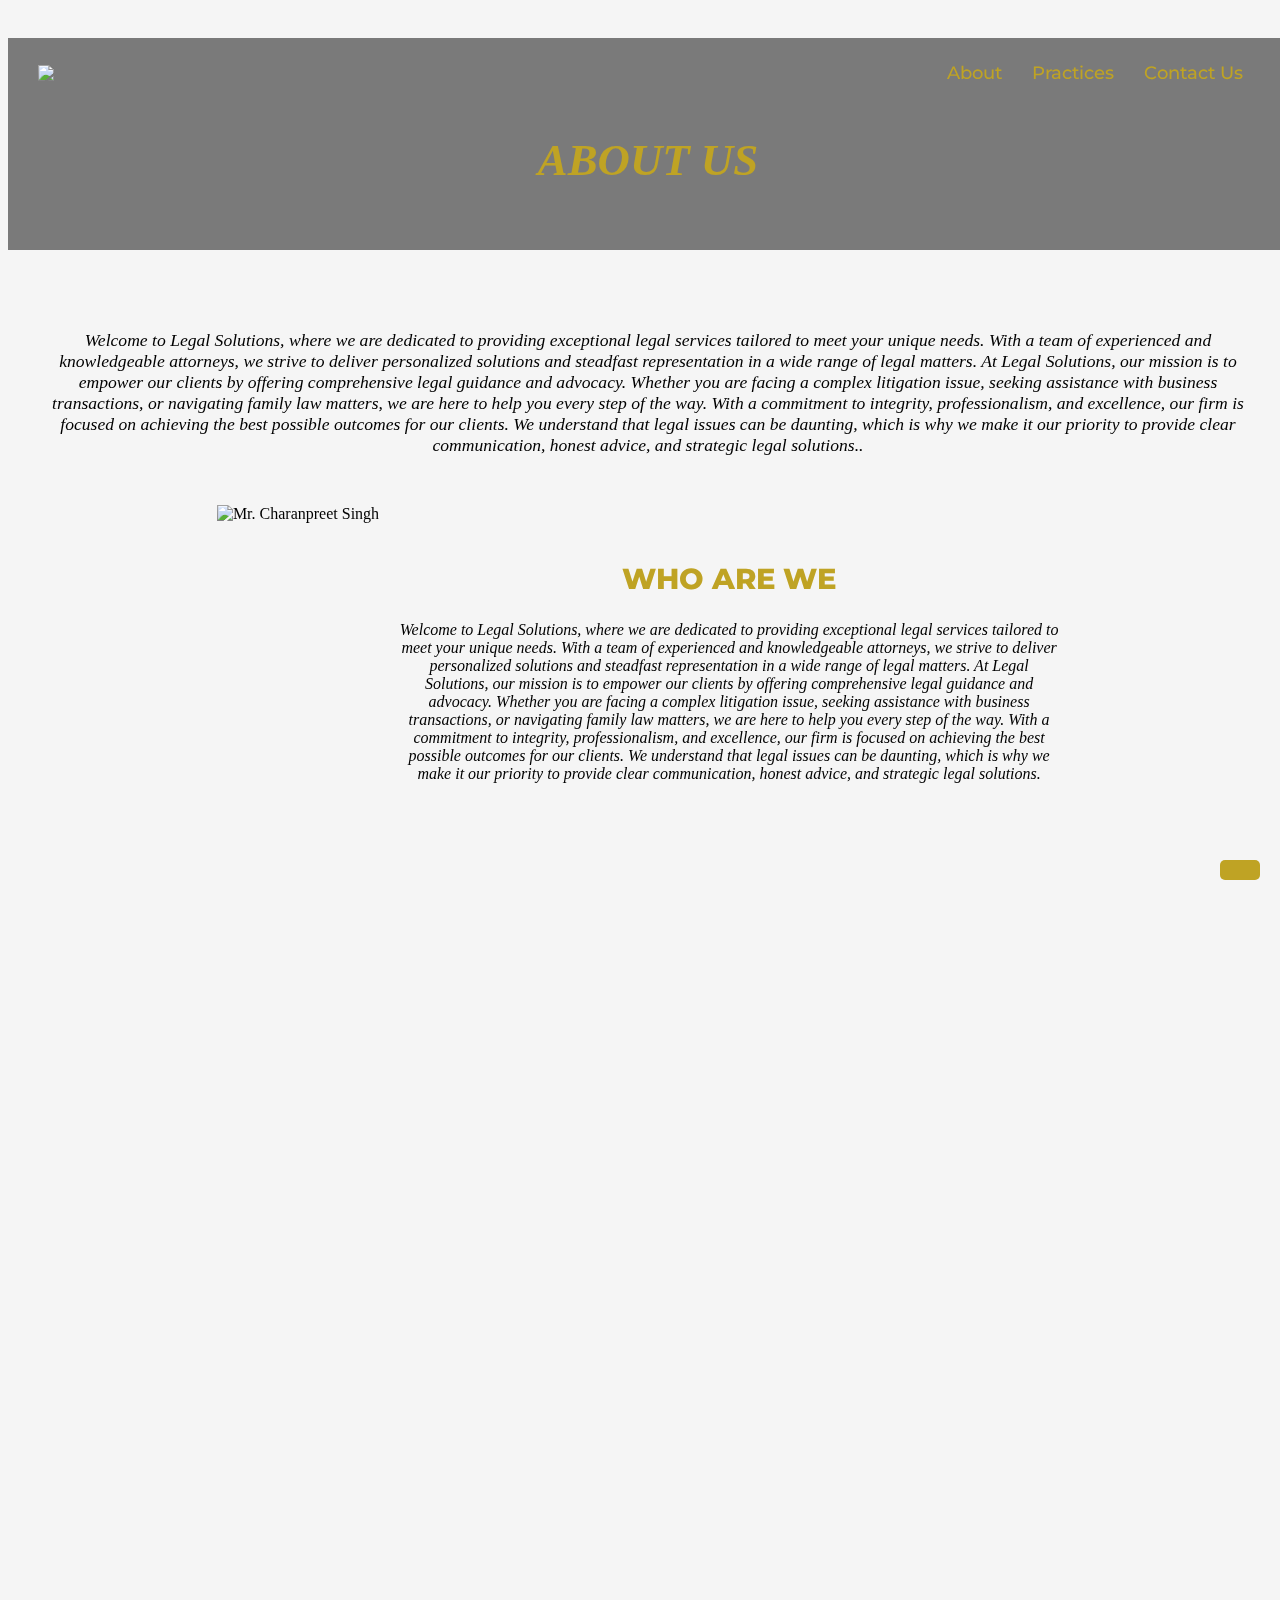
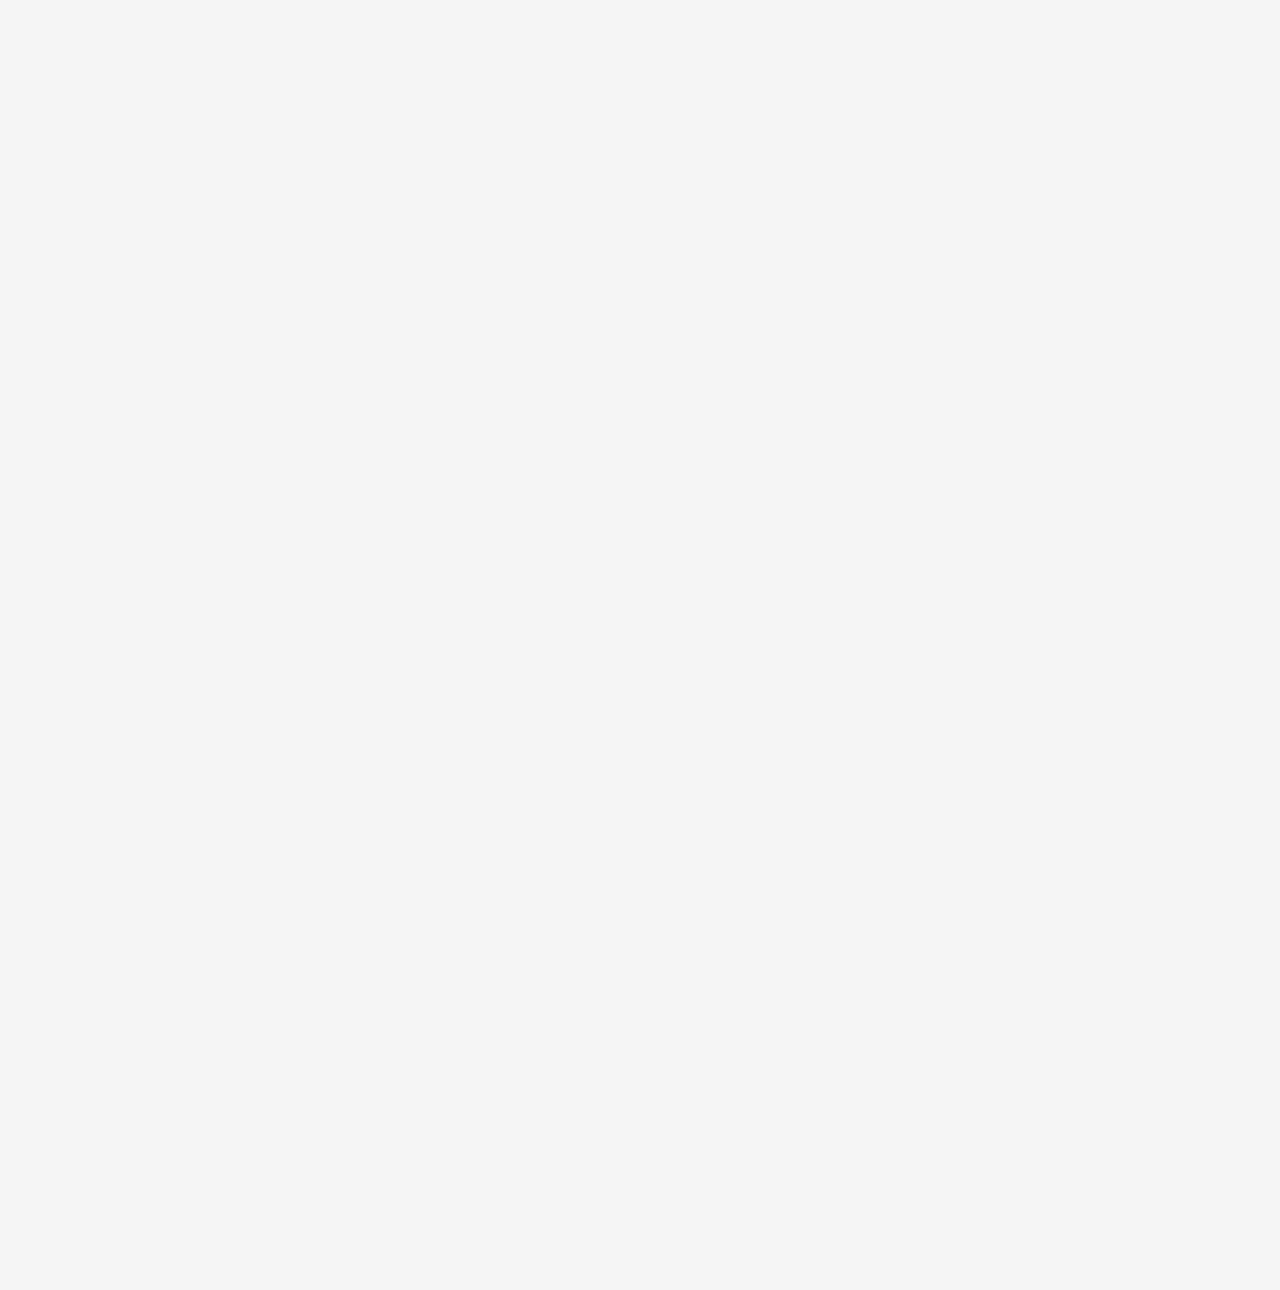
==== AboutUs.html @ 9e10c185 "Update AboutUs.html" ====
<!DOCTYPE html>
<html lang="en">
    <head>
        <meta charset="UTF-8">
        <meta name="description" content="Lorem ipsum dolor, sit amet consectetur adipisicing elit. Itaque, consectetur?">
        <meta name="keywords" content="Lawyer, Legal, Law, Justice, Case">
        <meta name="author" content="Shreyansh Kohli">
        <meta name="viewport" content="width=device-width, initial-scale=1.0"><meta charset="utf-8" />
        <title>Legal Solutions - Charanpreet Singh</title>
        <link rel="stylesheet" href="https://shreyanshkohli.github.io/LegalSolutions/index.css">
        <link href="https://cdn.jsdelivr.net/npm/bootstrap@5.3.2/dist/css/bootstrap.min.css" rel="stylesheet" integrity="sha384-T3c6CoIi6uLrA9TneNEoa7RxnatzjcDSCmG1MXxSR1GAsXEV/Dwwykc2MPK8M2HN" crossorigin="anonymous">
        <script src='https://code.jquery.com/jquery-1.8.2.js'></script>
        <script src="https://cdn.jsdelivr.net/npm/bootstrap@5.3.2/dist/js/bootstrap.bundle.min.js" integrity="sha384-C6RzsynM9kWDrMNeT87bh95OGNyZPhcTNXj1NW7RuBCsyN/o0jlpcV8Qyq46cDfL" crossorigin="anonymous"></script>
        <script src="https://kit.fontawesome.com/aeb3127bb7.js" crossorigin="anonymous"></script>
        <script src="https://cdn.lordicon.com/lordicon.js"></script>
        <script src="https://cdn.tailwindcss.com"></script>
        <link rel="stylesheet" href="https://cdn.jsdelivr.net/npm/swiper@11/swiper-bundle.min.css" />
        <script src="https://cdn.jsdelivr.net/npm/swiper@11/swiper-bundle.min.js"></script>
        <link href="https://unpkg.com/aos@2.3.1/dist/aos.css" rel="stylesheet">
        <script src="https://unpkg.com/aos@2.3.1/dist/aos.js"></script>
    </head>
    <body>
<!--ABOUT US HOME-->

<!-- ChatBot Button -->
<button id="chatBtn" class="chat-btn">
  <i class="fa-solid fa-comments" style="color: #ffffff;"></i>
</button>

<!-- ChatBot Popover -->
<div id="chatPopover" class="chat-popover">
  <center>
    <h3 class="chatHead">Chat with us</h3>
  </center>
  
  <button id="closeChat" class="chat-close">&times;</button>
  <div id="chatMessages" class="chat-messages"></div>
  <input type="text" id="chatInput" class="chat-input" placeholder="Enter query...">
</div>
      <div class="homeIntro">
<!--NAVBAR-->
<nav>
  <div class="wrapper">
    <div class="logo"><a href="#"><img src="\Home Page\Images\Logo.png" width="250"></a></div>
    <input type="radio" name="slider" id="menu-btn">
    <input type="radio" name="slider" id="close-btn">
    <ul class="nav-links">
    <label for="close-btn" class="btn close-btn"><i class="fa-solid fa-xmark" style="color: #BFA324;"></i></label>
    <li><a href="#">About</a></li>
    <li><a href="#">Practices</a></li>
    <li><a href="#">Contact Us</a></li>
    </ul>
    <label for="menu-btn" class="btn menu-btn"><i class="fa-solid fa-bars" style="color: #BFA324;"></i></label>
  </div>
</nav>

<!--PAGE START-->
       <div class="homeIntroCover">
        <div data-aos="fade-up">
          <h1 class="otherPagesTopHeading">ABOUT US</h1>
        </div>
       </div>
      </div>

<!--ABOUT US TEXT-->
<div class="mainInfoAboutUs">
  <div data-aos="fade-right">
    <p class="mainInfoAboutUsPara whoWeAreP">Welcome to Legal Solutions, where we are dedicated to providing exceptional legal services tailored to meet your unique needs. With a team of experienced and knowledgeable attorneys, we strive to deliver personalized solutions and steadfast representation in a wide range of legal matters. At Legal Solutions, our mission is to empower our clients by offering comprehensive legal guidance and advocacy. Whether you are facing a complex litigation issue, seeking assistance with business transactions, or navigating family law matters, we are here to help you every step of the way. With a commitment to integrity, professionalism, and excellence, our firm is focused on achieving the best possible outcomes for our clients. We understand that legal issues can be daunting, which is why we make it our priority to provide clear communication, honest advice, and strategic legal solutions..</p>
  </div>
  

  <div name="About Page About Section" class="AboutPageAbout">
    <div data-aos="fade-up" data-aos-duration="1000">
      <img src="https://raw.githubusercontent.com/shreyanshkohli/LegalSolutions/main/Mr.%20Charanpreet%20Singh.JPG" class="charanpreetImg" alt="Mr. Charanpreet Singh" />
    </div>

      <div class="aboutContainer">
          <center>
            <div data-aos="fade-left">
              <h1 class="headingOne">WHO ARE WE</h1>
            </div>
              
            <div data-aos="fade-up" data-aos-duration="300">
              <p class="whoWeAreP">Welcome to Legal Solutions, where we are dedicated to providing exceptional legal services tailored to meet your unique needs. With a team of experienced and knowledgeable attorneys, we strive to deliver personalized solutions and steadfast representation in a wide range of legal matters. At Legal Solutions, our mission is to empower our clients by offering comprehensive legal guidance and advocacy. Whether you are facing a complex litigation issue, seeking assistance with business transactions, or navigating family law matters, we are here to help you every step of the way. With a commitment to integrity, professionalism, and excellence, our firm is focused on achieving the best possible outcomes for our clients. We understand that legal issues can be daunting, which is why we make it our priority to provide clear communication, honest advice, and strategic legal solutions. </p>
            </div>

     
    </div>
  </div>
</div>

  <!-- OUR WORKPLACE -->
  <div class="ourWorkPlace">
    <div data-aos="fade-up-right">
      <h1 class="headingOne">OUR WORKPLACE</h1>
    </div>

    <div data-aos="fade-right">
      <div class="container">
        <div class="gallery">
          <div class="gallery__item gallery__item--hor">
            <img src="https://raw.githubusercontent.com/shreyanshkohli/LegalSolutions/main/1.jpg" alt="">
          </div>
          <div class="gallery__item">
            <img src="https://raw.githubusercontent.com/shreyanshkohli/LegalSolutions/main/2.jpg" alt="">
          </div>
          <div class="gallery__item">
            <img src="https://raw.githubusercontent.com/shreyanshkohli/LegalSolutions/main/3.jpg" alt="">
          </div>
          <div class="gallery__item gallery__item--vert">
            <img src="https://raw.githubusercontent.com/shreyanshkohli/LegalSolutions/main/4.jpg" alt="">
          </div>
          <div class="gallery__item gallery__item--lg">
            <img src="https://raw.githubusercontent.com/shreyanshkohli/LegalSolutions/main/15.jpg" alt="">
          </div>
          <div class="gallery__item">
            <img src="https://raw.githubusercontent.com/shreyanshkohli/LegalSolutions/main/6.jpg" alt="">
          </div>
          <div class="gallery__item">
            <img src="https://raw.githubusercontent.com/shreyanshkohli/LegalSolutions/main/5.jpg" alt="">
          </div>
          <div class="gallery__item">
            <img src="https://raw.githubusercontent.com/shreyanshkohli/LegalSolutions/main/7.jpg" alt="">
          </div>
          <div class="gallery__item">
            <img src="https://raw.githubusercontent.com/shreyanshkohli/LegalSolutions/main/8.jpg" alt="">
          </div>
          <div class="gallery__item">
            <img src="https://raw.githubusercontent.com/shreyanshkohli/LegalSolutions/main/11.jpg" alt="">
          </div>
        </div>
      </div>
    </div>
    </div>

  </div>
  
<!--TESTIMONIALS-->
<div class="testimonials">
  <div data-aos="fade-up-left">
    <h1 class="headingOne">TESTIMONIALS</h1>
  </div>
  
  <div data-aos="fade-left">
    <div class="testimonialSlider-container">
      <div class="testimonialSlider">
  
      <div class="testimonialCard">
        <div class="testimonialHeader">
          <div class="nameAndDesignation">
            <h1 class="testimonialHead">Priya Patel</h1>
          </div>
        <lord-icon src="https://cdn.lordicon.com/lmvawnca.json" trigger="in" delay="1000" state="in-reveal" colors="primary:#121331,secondary:#bfa324" style="width:50px;height:50px">
        </lord-icon>
        </div>
  
        <p class="testimonialParagraph">"I am immensely grateful to the team at Legal Solutions for their exemplary legal assistance. Mr. Charanpreet and his associates demonstrated profound knowledge and dedication in handling my case. They provided me with clear guidance and support, ensuring that my rights were protected every step of the way. Thanks to their expertise, I was able to navigate through a challenging legal situation with confidence. I highly recommend Legal Solutions to anyone seeking reliable legal representation."</p>
      </div>
  
      <div class="testimonialCard">
        <div class="testimonialHeader">
          <div class="nameAndDesignation">
            <h1 class="testimonialHead">Rahul Desai</h1>
          </div>
        <lord-icon src="https://cdn.lordicon.com/lmvawnca.json" trigger="in" delay="1000" state="in-reveal" colors="primary:#121331,secondary:#bfa324" style="width:50px;height:50px">
        </lord-icon>
        </div>
  
        <p class="testimonialParagraph">"I cannot thank Legal Solutions enough for their outstanding service. From the moment I contacted them, Mr. Charanpreet and her team displayed professionalism and empathy towards my situation. They meticulously guided me through the legal process, keeping me informed and empowered throughout. Their expertise and commitment led to a successful resolution of my case. I wholeheartedly endorse Legal Solutions for anyone in need of legal assistance."</p>
      </div>
  
      <div class="testimonialCard">
        <div class="testimonialHeader">
          <div class="nameAndDesignation">
            <h1 class="testimonialHead">Neha Singh</h1>

          </div>
        <lord-icon src="https://cdn.lordicon.com/lmvawnca.json" trigger="in" delay="1000" state="in-reveal" colors="primary:#121331,secondary:#bfa324" style="width:50px;height:50px">
        </lord-icon>
        </div>
  
        <p class="testimonialParagraph">"Mr. Charanpreet and his team at Legal Solutions provided me with exceptional legal support during a challenging time. Their profound understanding of the law, coupled with their personalized approach, gave me confidence in the outcome of my case. They were responsive, proactive, and always had my best interests at heart. Thanks to their efforts, I was able to achieve a favorable result. I highly recommend Legal Solutions to anyone seeking reliable and compassionate legal representation."</p>
      </div>
  
      <div class="testimonialCard">
        <div class="testimonialHeader">
          <div class="nameAndDesignation">
            <h1 class="testimonialHead">Vikram Sharma</h1>

          </div>
        <lord-icon src="https://cdn.lordicon.com/lmvawnca.json" trigger="in" delay="1000" state="in-reveal" colors="primary:#121331,secondary:#bfa324" style="width:50px;height:50px">
        </lord-icon>
        </div>
  
        <p class="testimonialParagraph">"I am incredibly thankful to Legal Solutions for their unwavering support and expertise. Mr. Charanpreet and his associates demonstrated a deep commitment to my case, leaving no stone unturned in pursuing justice on my behalf. They patiently addressed all my concerns and provided me with sound legal advice throughout the process. Their dedication and professionalism are truly commendable. I wholeheartedly endorse Legal Solutions to anyone in need of top-notch legal assistance."</p>
      </div>
  
      <div class="testimonialCard">
        <div class="testimonialHeader">
          <div class="nameAndDesignation">
            <h1 class="testimonialHead">Ayesha Khan</h1>
          </div>
        <lord-icon src="https://cdn.lordicon.com/lmvawnca.json" trigger="in" delay="1000" state="in-reveal" colors="primary:#121331,secondary:#bfa324" style="width:50px;height:50px">
        </lord-icon>
        </div>
  
        <p class="testimonialParagraph">"Choosing [Legal Website] for my legal needs was the best decision I made. Ms. Kapoor and her team were not only knowledgeable but also compassionate towards my situation. They navigated me through the complexities of the legal system with ease, ensuring that my rights were protected at every turn. Thanks to their expertise and dedication, I was able to achieve a favorable outcome. I highly recommend [Legal Website] to anyone seeking reliable and trustworthy legal representation."</p>
      </div>
  

</div>
</div>

<!--GET IN TOUCH-->
<div class="getInTouch">
  <div data-aos="fade-up">
    <div class="getInTouchAgain">

      <div class="getInTouchContent">
        <p class="headingThree">Get In Touch</h1>
        <p class="headingFour">REQUEST A CONSULTATION</p>
        <p class="getInTouchParagraph">Lorem, ipsum dolor sit amet consectetur adipisicing elit. Iste eligendi fugiat deserunt nesciunt ea id beatae tempora eos pariatur repudiandae?</p>
        <center>
          <button class="button">
            Seek Consultation
          </button>
        </center>
      </div>
      <div class="getInTouchImg">
        <img src="\Home Page\Images\getincontactimg.jpg" alt="image" />
      </div>
  
    </div>
  </div>
  
</div>




<!--FOOTER-->
<footer>
    <center>
      <img src="\Home Page\Images\Logo.png" alt="logo"  width="350" class="footerLogo"/>
  
    <div class="linksContainerFooter">
      <p class="footerTexts"><a href="" target="_blank">About Us</a></p>
      <p class="footerTexts"><a href="" target="_blank">Our Practices</a></p>
      <p class="footerTexts"><a href="" target="_blank">Contact Us</a></p>
      <p class="footerTexts"><a href="" target="_blank">Disclaimer</a></p>

    </div>
    <div class="footerEnd">©2024 All Rights Reserved.</div>
  
  </center>
  </footer>
  <!-- End Footer -->

  <script>
    AOS.init();

    document.addEventListener("DOMContentLoaded", function() {
      const chatBtn = document.getElementById('chatBtn');
      const chatPopover = document.getElementById('chatPopover');
      const chatInput = document.getElementById('chatInput');
      const chatMessages = document.getElementById('chatMessages');
      const closeChatBtn = document.getElementById('closeChat');

      // Show chat popover on button click
      chatBtn.addEventListener('click', function() {
        chatPopover.style.display = 'block';
        chatInput.focus();
      });

      // Close chat popover
      closeChatBtn.addEventListener('click', function() {
        chatPopover.style.display = 'none';
      });

      // Listen for Enter key press
      chatInput.addEventListener('keypress', function(e) {
        if (e.key === 'Enter') {
          sendMessage();
        }
      });

      // Send message function
      function sendMessage() {
        const messageText = chatInput.value.trim();
        if (messageText !== '') {
          appendMessage('user', messageText);
          chatInput.value = '';
          chatInput.focus();
          setTimeout(() => {
            appendMessage('bot', "Hey there! Thanks for reaching out, feel free to contact us at 8860577210 or singh.charanpreet9@gmail.com");
          }, 500); // Simulating bot reply after 0.5s (adjust as needed)
        }
      }

      // Append message function
      function appendMessage(sender, message) {
        const messageElement = document.createElement('div');
        messageElement.classList.add('chat-message');
        messageElement.classList.add(sender + '-message');
        messageElement.textContent = message;
        chatMessages.appendChild(messageElement);
        // Scroll to bottom
        chatMessages.scrollTop = chatMessages.scrollHeight;
      }
    });
  </script>
    </body>
</html>
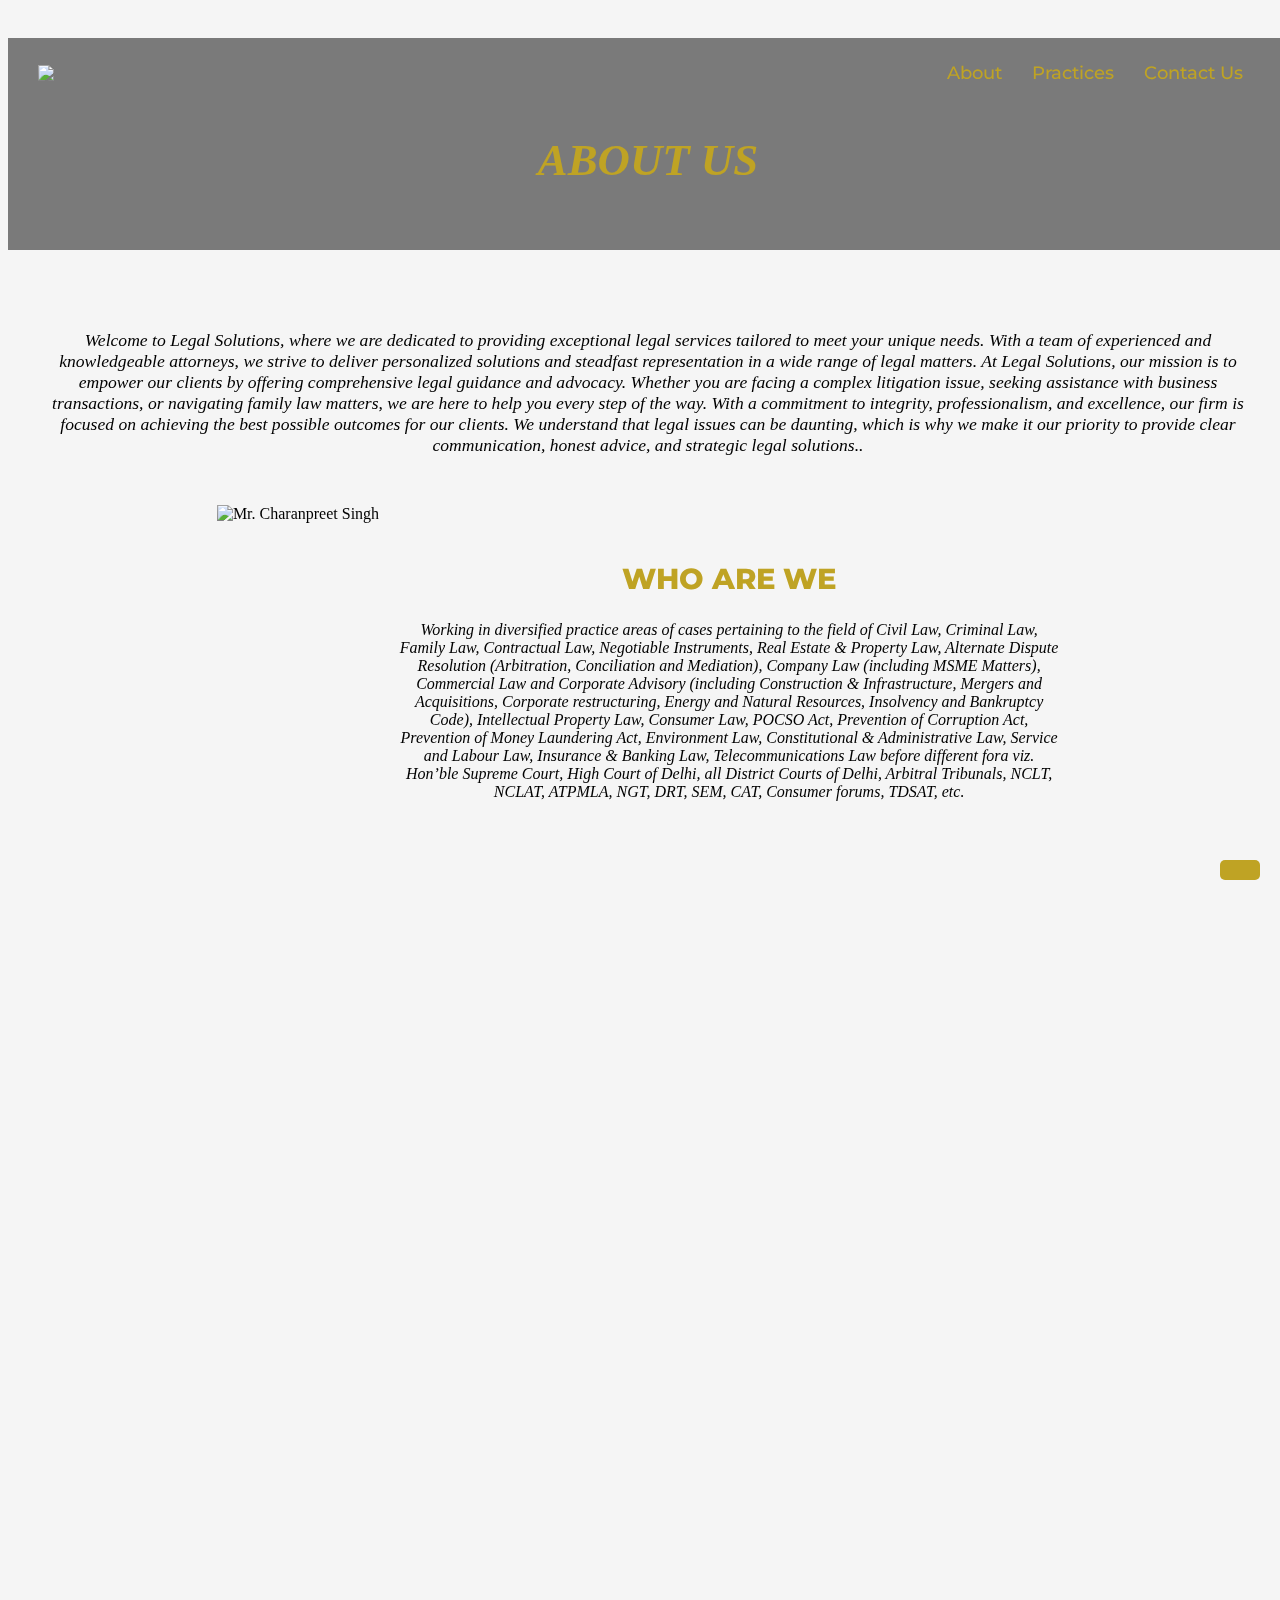
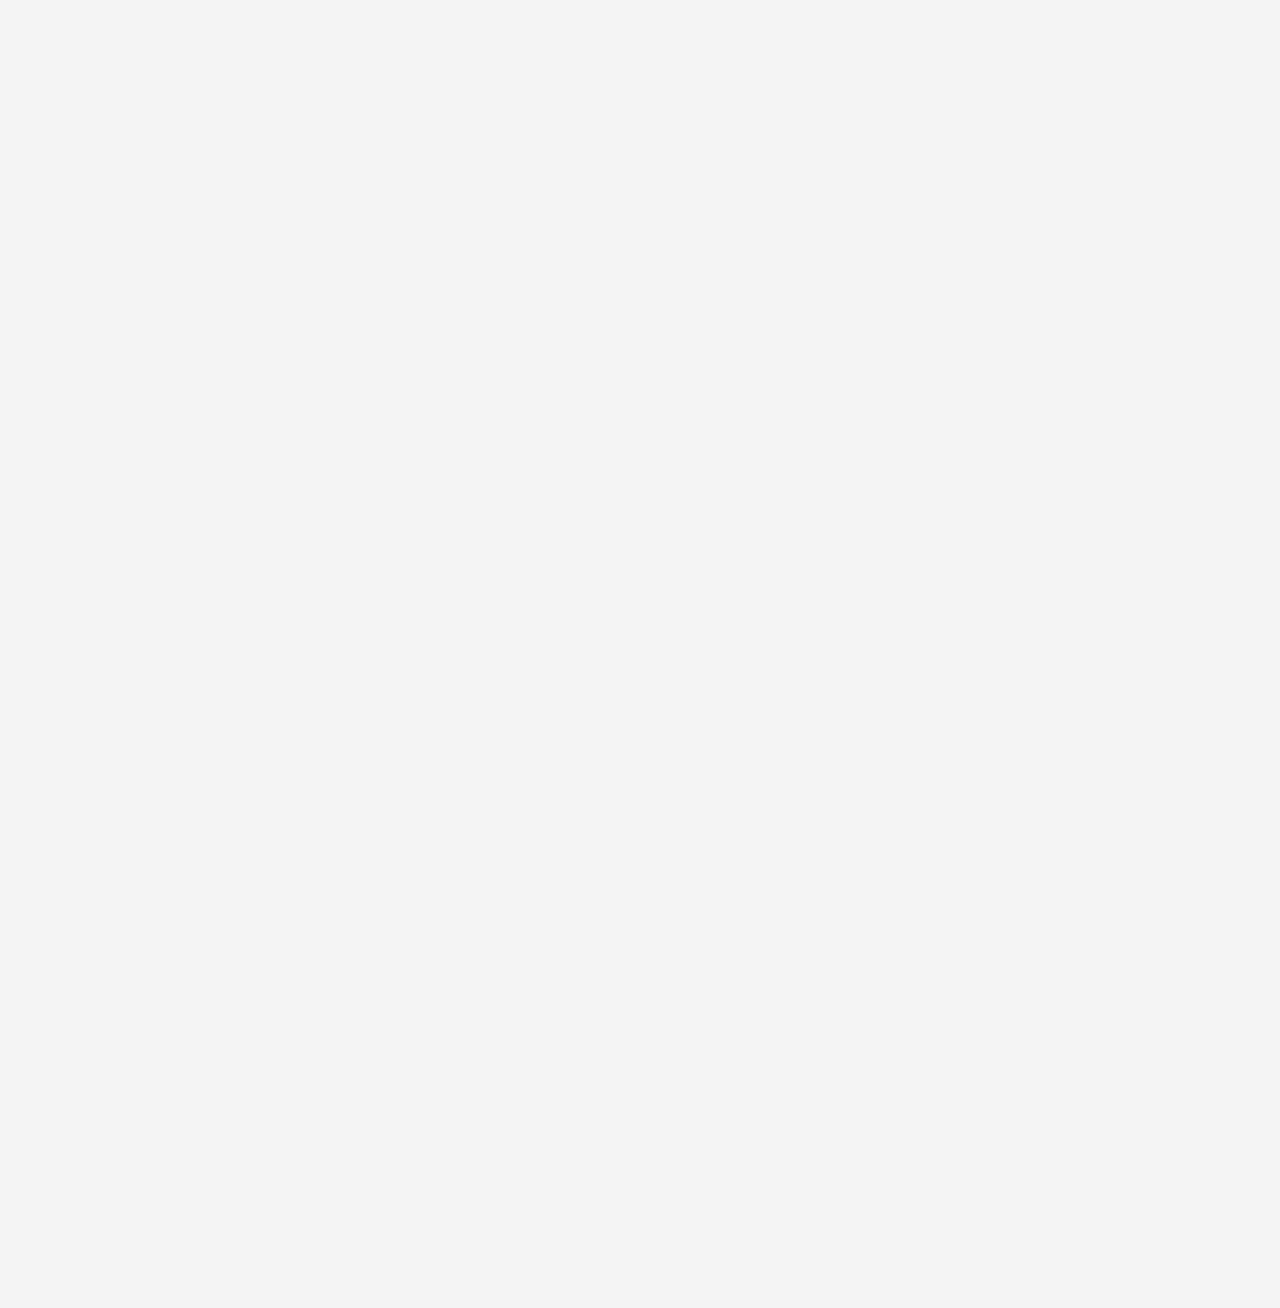
==== commit 271bd1e1: "Update AboutUs.html" ====
--- a/AboutUs.html
+++ b/AboutUs.html
@@ -41,7 +41,7 @@
 <!--NAVBAR-->
 <nav>
   <div class="wrapper">
-    <div class="logo"><a href="#"><img src="\Home Page\Images\Logo.png" width="250"></a></div>
+    <div class="logo"><a href="#"><img src="https://raw.githubusercontent.com/shreyanshkohli/LegalSolutions/main/Logo.png" width="250"></a></div>
     <input type="radio" name="slider" id="menu-btn">
     <input type="radio" name="slider" id="close-btn">
     <ul class="nav-links">
@@ -81,7 +81,7 @@
             </div>
               
             <div data-aos="fade-up" data-aos-duration="300">
-              <p class="whoWeAreP">Welcome to Legal Solutions, where we are dedicated to providing exceptional legal services tailored to meet your unique needs. With a team of experienced and knowledgeable attorneys, we strive to deliver personalized solutions and steadfast representation in a wide range of legal matters. At Legal Solutions, our mission is to empower our clients by offering comprehensive legal guidance and advocacy. Whether you are facing a complex litigation issue, seeking assistance with business transactions, or navigating family law matters, we are here to help you every step of the way. With a commitment to integrity, professionalism, and excellence, our firm is focused on achieving the best possible outcomes for our clients. We understand that legal issues can be daunting, which is why we make it our priority to provide clear communication, honest advice, and strategic legal solutions. </p>
+              <p class="whoWeAreP"> Working in diversified practice areas of cases pertaining to the field of Civil Law, Criminal Law, Family Law, Contractual Law, Negotiable Instruments, Real Estate & Property Law, Alternate Dispute Resolution (Arbitration, Conciliation and Mediation), Company Law (including MSME Matters), Commercial Law and Corporate Advisory (including Construction & Infrastructure, Mergers and Acquisitions, Corporate restructuring, Energy and Natural Resources, Insolvency and Bankruptcy Code), Intellectual Property Law, Consumer Law, POCSO Act, Prevention of Corruption Act, Prevention of Money Laundering Act, Environment Law, Constitutional & Administrative Law, Service and Labour Law, Insurance & Banking Law, Telecommunications Law before different fora viz. Hon’ble Supreme Court, High Court of Delhi, all District Courts of Delhi, Arbitral Tribunals, NCLT, NCLAT, ATPMLA, NGT, DRT, SEM, CAT, Consumer forums, TDSAT, etc. </p>
             </div>
 
      
@@ -204,7 +204,7 @@
         </lord-icon>
         </div>
   
-        <p class="testimonialParagraph">"Choosing [Legal Website] for my legal needs was the best decision I made. Ms. Kapoor and her team were not only knowledgeable but also compassionate towards my situation. They navigated me through the complexities of the legal system with ease, ensuring that my rights were protected at every turn. Thanks to their expertise and dedication, I was able to achieve a favorable outcome. I highly recommend [Legal Website] to anyone seeking reliable and trustworthy legal representation."</p>
+        <p class="testimonialParagraph">"Choosing Legal Solutions for my legal needs was the best decision I made. Ms. Kapoor and her team were not only knowledgeable but also compassionate towards my situation. They navigated me through the complexities of the legal system with ease, ensuring that my rights were protected at every turn. Thanks to their expertise and dedication, I was able to achieve a favorable outcome. I highly recommend [Legal Website] to anyone seeking reliable and trustworthy legal representation."</p>
       </div>
   
 
@@ -241,7 +241,7 @@
 <!--FOOTER-->
 <footer>
     <center>
-      <img src="\Home Page\Images\Logo.png" alt="logo"  width="350" class="footerLogo"/>
+      <img src="https://raw.githubusercontent.com/shreyanshkohli/LegalSolutions/main/Logo.png" alt="logo"  width="350" class="footerLogo"/>
   
     <div class="linksContainerFooter">
       <p class="footerTexts"><a href="" target="_blank">About Us</a></p>
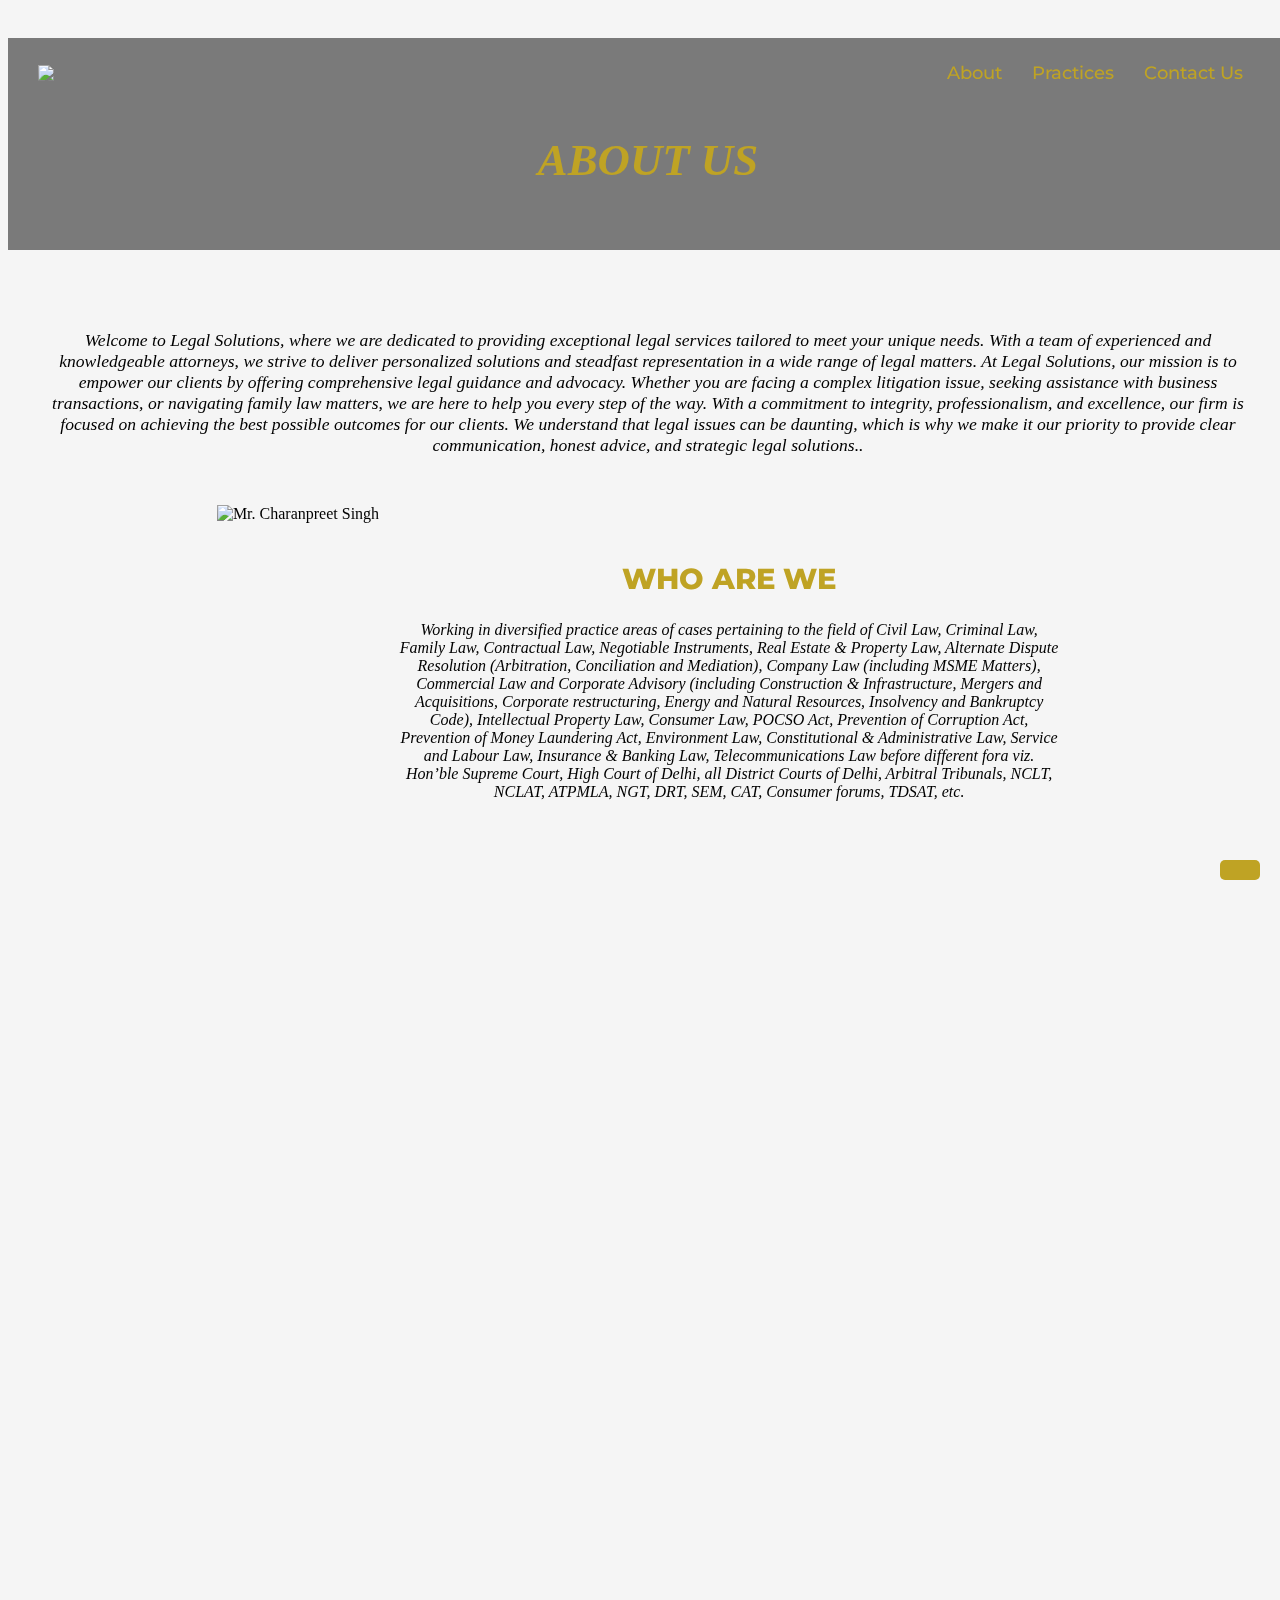
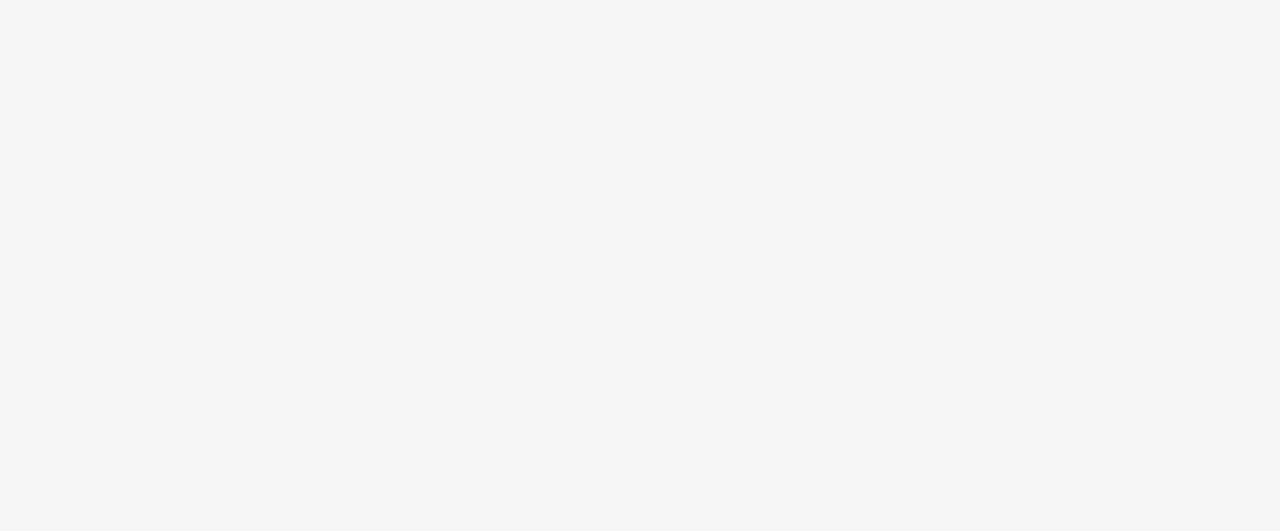
==== commit 778e2c95: "Update AboutUs.html" ====
--- a/AboutUs.html
+++ b/AboutUs.html
@@ -41,14 +41,14 @@
 <!--NAVBAR-->
 <nav>
   <div class="wrapper">
-    <div class="logo"><a href="#"><img src="https://raw.githubusercontent.com/shreyanshkohli/LegalSolutions/main/Logo.png" width="250"></a></div>
+    <div class="logo"><a href="https://shreyanshkohli.github.io/LegalSolutions/"><img src="https://raw.githubusercontent.com/shreyanshkohli/LegalSolutions/main/Logo.png" width="250"></a></div>
     <input type="radio" name="slider" id="menu-btn">
     <input type="radio" name="slider" id="close-btn">
     <ul class="nav-links">
     <label for="close-btn" class="btn close-btn"><i class="fa-solid fa-xmark" style="color: #BFA324;"></i></label>
-    <li><a href="#">About</a></li>
-    <li><a href="#">Practices</a></li>
-    <li><a href="#">Contact Us</a></li>
+    <li><a href="https://shreyanshkohli.github.io/LegalSolutions/AboutUs.html">About</a></li>
+    <li><a href="https://shreyanshkohli.github.io/LegalSolutions/OurPractices">Practices</a></li>
+    <li><a href="https://shreyanshkohli.github.io/LegalSolutions/ContactUs">Contact Us</a></li>
     </ul>
     <label for="menu-btn" class="btn menu-btn"><i class="fa-solid fa-bars" style="color: #BFA324;"></i></label>
   </div>
@@ -89,51 +89,7 @@
   </div>
 </div>
 
-  <!-- OUR WORKPLACE -->
-  <div class="ourWorkPlace">
-    <div data-aos="fade-up-right">
-      <h1 class="headingOne">OUR WORKPLACE</h1>
-    </div>
-
-    <div data-aos="fade-right">
-      <div class="container">
-        <div class="gallery">
-          <div class="gallery__item gallery__item--hor">
-            <img src="https://raw.githubusercontent.com/shreyanshkohli/LegalSolutions/main/1.jpg" alt="">
-          </div>
-          <div class="gallery__item">
-            <img src="https://raw.githubusercontent.com/shreyanshkohli/LegalSolutions/main/2.jpg" alt="">
-          </div>
-          <div class="gallery__item">
-            <img src="https://raw.githubusercontent.com/shreyanshkohli/LegalSolutions/main/3.jpg" alt="">
-          </div>
-          <div class="gallery__item gallery__item--vert">
-            <img src="https://raw.githubusercontent.com/shreyanshkohli/LegalSolutions/main/4.jpg" alt="">
-          </div>
-          <div class="gallery__item gallery__item--lg">
-            <img src="https://raw.githubusercontent.com/shreyanshkohli/LegalSolutions/main/15.jpg" alt="">
-          </div>
-          <div class="gallery__item">
-            <img src="https://raw.githubusercontent.com/shreyanshkohli/LegalSolutions/main/6.jpg" alt="">
-          </div>
-          <div class="gallery__item">
-            <img src="https://raw.githubusercontent.com/shreyanshkohli/LegalSolutions/main/5.jpg" alt="">
-          </div>
-          <div class="gallery__item">
-            <img src="https://raw.githubusercontent.com/shreyanshkohli/LegalSolutions/main/7.jpg" alt="">
-          </div>
-          <div class="gallery__item">
-            <img src="https://raw.githubusercontent.com/shreyanshkohli/LegalSolutions/main/8.jpg" alt="">
-          </div>
-          <div class="gallery__item">
-            <img src="https://raw.githubusercontent.com/shreyanshkohli/LegalSolutions/main/11.jpg" alt="">
-          </div>
-        </div>
-      </div>
-    </div>
-    </div>
-
-  </div>
+  
   
 <!--TESTIMONIALS-->
 <div class="testimonials">
@@ -227,7 +183,7 @@
         </center>
       </div>
       <div class="getInTouchImg">
-        <img src="\Home Page\Images\getincontactimg.jpg" alt="image" />
+        <img src="https://raw.githubusercontent.com/shreyanshkohli/LegalSolutions/main/getincontactimg.jpg" alt="image" />
       </div>
   
     </div>
@@ -244,10 +200,10 @@
       <img src="https://raw.githubusercontent.com/shreyanshkohli/LegalSolutions/main/Logo.png" alt="logo"  width="350" class="footerLogo"/>
   
     <div class="linksContainerFooter">
-      <p class="footerTexts"><a href="" target="_blank">About Us</a></p>
-      <p class="footerTexts"><a href="" target="_blank">Our Practices</a></p>
-      <p class="footerTexts"><a href="" target="_blank">Contact Us</a></p>
-      <p class="footerTexts"><a href="" target="_blank">Disclaimer</a></p>
+      <p class="footerTexts"><a href="https://shreyanshkohli.github.io/LegalSolutions/AboutUs.html" target="_blank">About Us</a></p>
+      <p class="footerTexts"><a href="https://shreyanshkohli.github.io/LegalSolutions/OurPractices.html" target="_blank">Our Practices</a></p>
+      <p class="footerTexts"><a href="https://shreyanshkohli.github.io/LegalSolutions/ContactUs.html" target="_blank">Contact Us</a></p>
+      <p class="footerTexts"><a href="https://shreyanshkohli.github.io/LegalSolutions/Disclaimer.html" target="_blank">Disclaimer</a></p>
 
     </div>
     <div class="footerEnd">©2024 All Rights Reserved.</div>
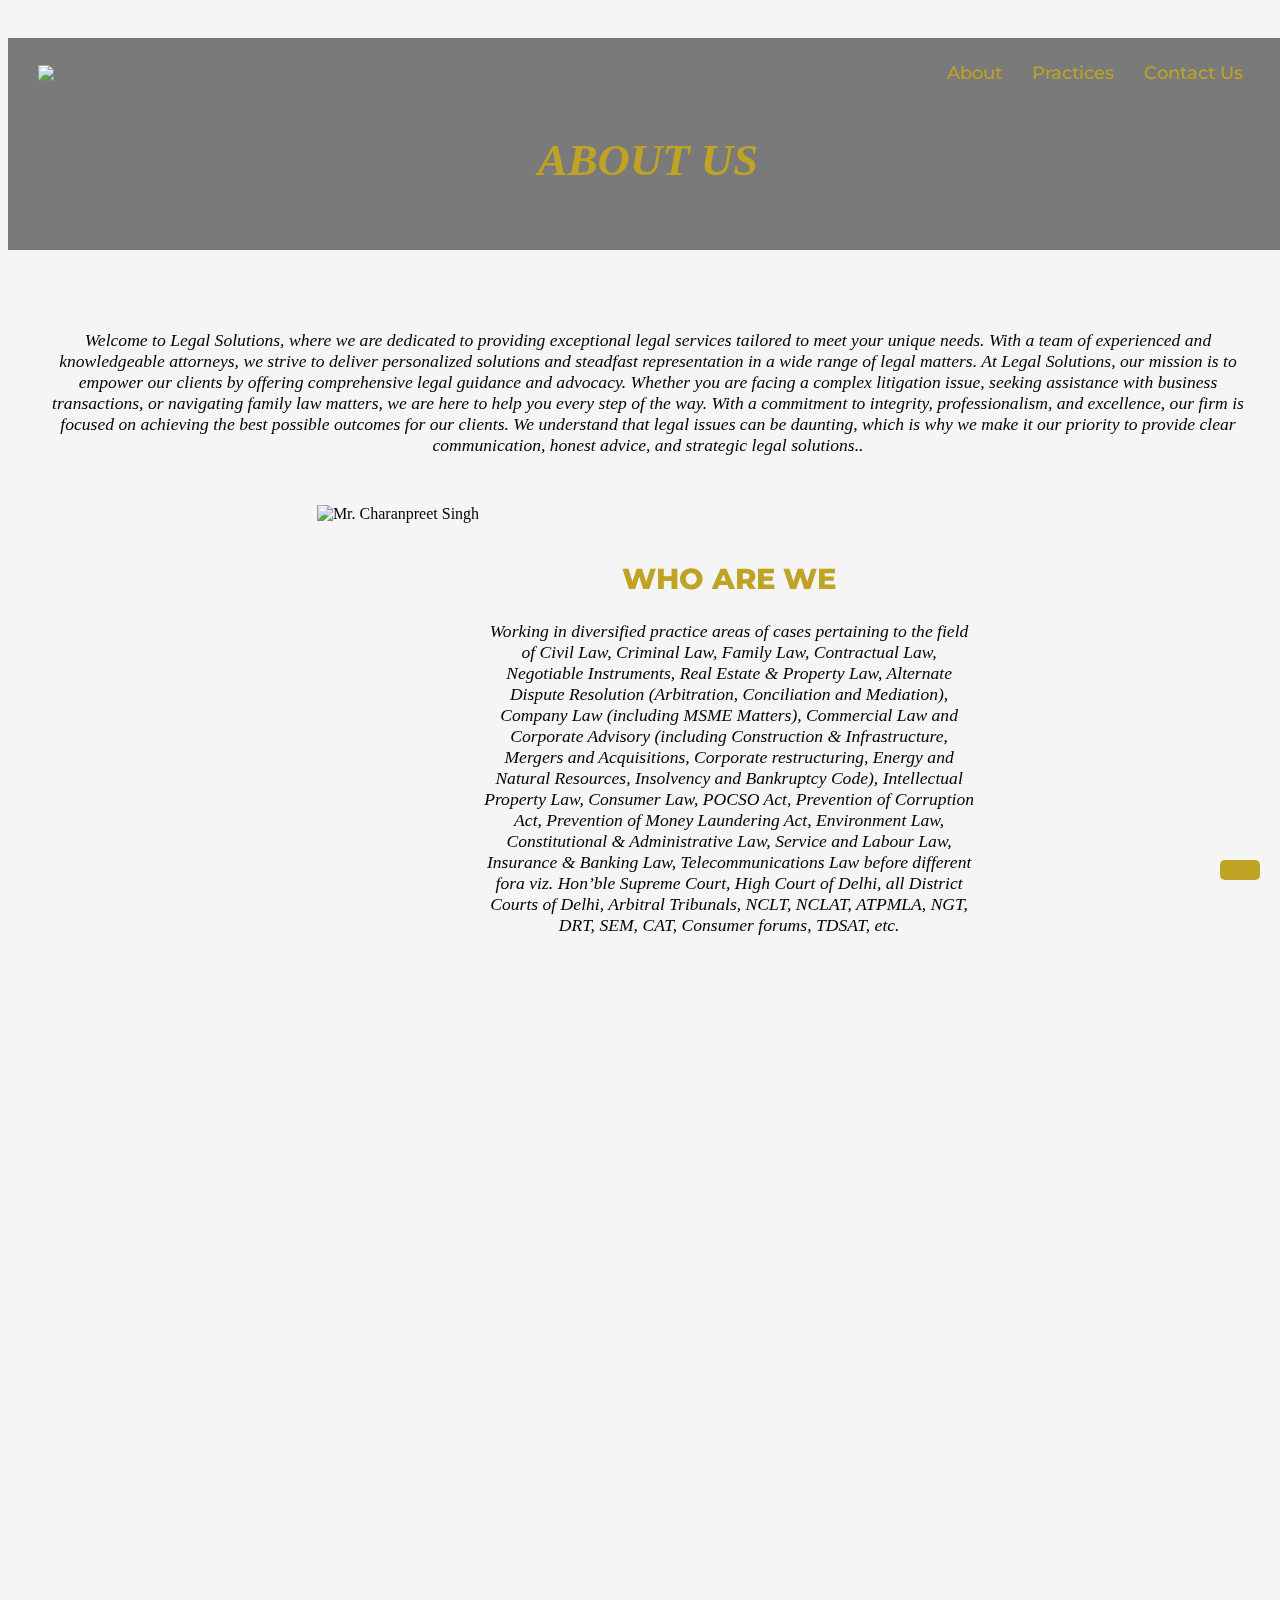
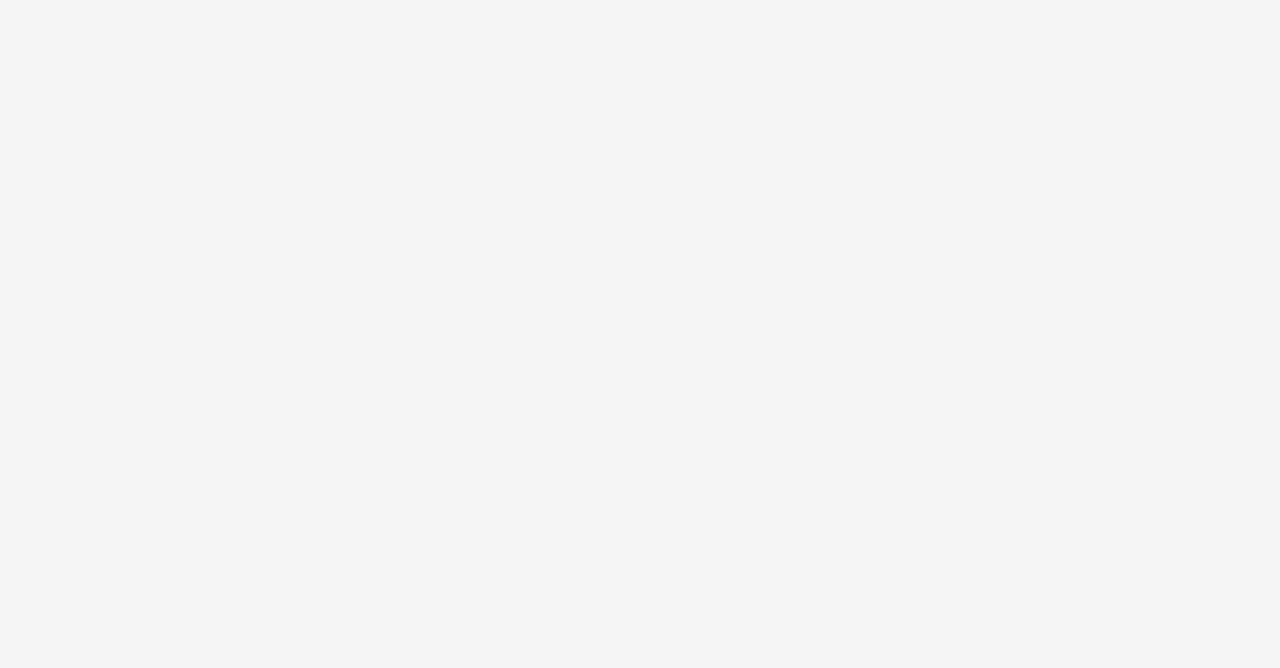
==== commit d8841faa: "Update AboutUs.html" ====
--- a/AboutUs.html
+++ b/AboutUs.html
@@ -89,7 +89,51 @@
   </div>
 </div>
 
-  
+<!--   <!-- OUR WORKPLACE 
+  <div class="ourWorkPlace">
+    <div data-aos="fade-up-right">
+      <h1 class="headingOne">OUR WORKPLACE</h1>
+    </div>
+
+    <div data-aos="fade-right">
+      <div class="container">
+        <div class="gallery">
+          <div class="gallery__item gallery__item--hor">
+            <img src="https://raw.githubusercontent.com/shreyanshkohli/LegalSolutions/main/1.jpg" alt="">
+          </div>
+          <div class="gallery__item">
+            <img src="https://raw.githubusercontent.com/shreyanshkohli/LegalSolutions/main/2.jpg" alt="">
+          </div>
+          <div class="gallery__item">
+            <img src="https://raw.githubusercontent.com/shreyanshkohli/LegalSolutions/main/3.jpg" alt="">
+          </div>
+          <div class="gallery__item gallery__item--vert">
+            <img src="https://raw.githubusercontent.com/shreyanshkohli/LegalSolutions/main/4.jpg" alt="">
+          </div>
+          <div class="gallery__item gallery__item--lg">
+            <img src="https://raw.githubusercontent.com/shreyanshkohli/LegalSolutions/main/15.jpg" alt="">
+          </div>
+          <div class="gallery__item">
+            <img src="https://raw.githubusercontent.com/shreyanshkohli/LegalSolutions/main/6.jpg" alt="">
+          </div>
+          <div class="gallery__item">
+            <img src="https://raw.githubusercontent.com/shreyanshkohli/LegalSolutions/main/5.jpg" alt="">
+          </div>
+          <div class="gallery__item">
+            <img src="https://raw.githubusercontent.com/shreyanshkohli/LegalSolutions/main/7.jpg" alt="">
+          </div>
+          <div class="gallery__item">
+            <img src="https://raw.githubusercontent.com/shreyanshkohli/LegalSolutions/main/8.jpg" alt="">
+          </div>
+          <div class="gallery__item">
+            <img src="https://raw.githubusercontent.com/shreyanshkohli/LegalSolutions/main/11.jpg" alt="">
+          </div>
+        </div>
+      </div>
+    </div>
+    </div>
+
+  </div> -->
   
 <!--TESTIMONIALS-->
 <div class="testimonials">
@@ -161,6 +205,23 @@
         </div>
   
         <p class="testimonialParagraph">"Choosing Legal Solutions for my legal needs was the best decision I made. Ms. Kapoor and her team were not only knowledgeable but also compassionate towards my situation. They navigated me through the complexities of the legal system with ease, ensuring that my rights were protected at every turn. Thanks to their expertise and dedication, I was able to achieve a favorable outcome. I highly recommend [Legal Website] to anyone seeking reliable and trustworthy legal representation."</p>
+      </div>
+
+                          <a href="https://shreyanshkohli.github.io/LegalSolutions/ContactUs.html#feedbackFormBG">
+      <div class="testimonialCard">
+        <div class="testimonialHeader">
+            <h1 class="testimonialHeadAdd">We value your feedback!</h1>
+        </div>
+<center>
+<lord-icon
+    src="https://cdn.lordicon.com/pdsourfn.json"
+    trigger="hover"
+    colors="primary:#121331,secondary:#ffffff,tertiary:#bfa324"
+    style="width:250px;height:250px">
+</lord-icon>
+</center>
+<p class="testimonialParagraphLast">Write us a testimonial?</p>
+</a>
       </div>
   
 
